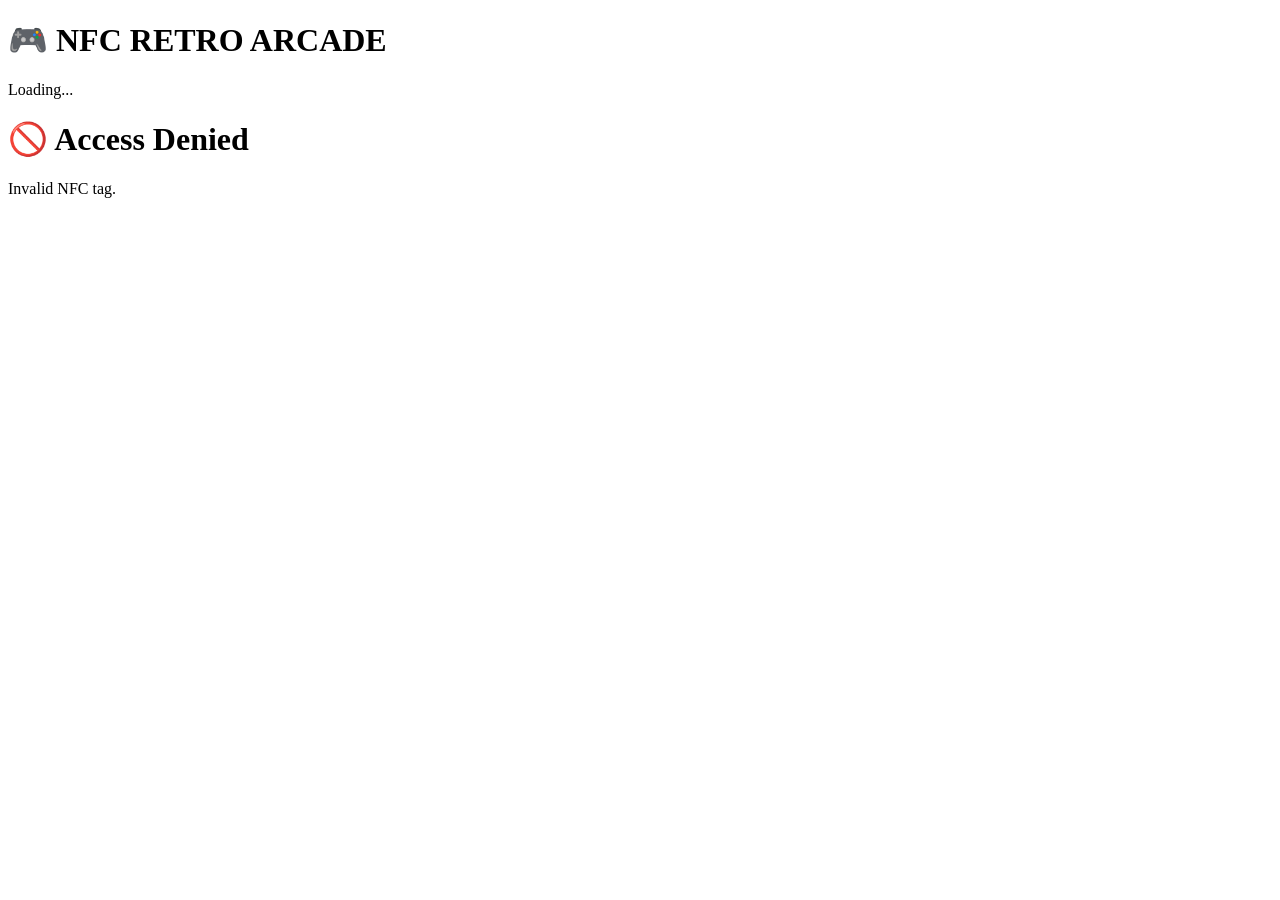
==== index.html @ 3aa721f2 "Add initial HTML structure for NFC Retro Arcade" ====
<!DOCTYPE html>
<html lang="en">
<head>
  <meta charset="UTF-8" />
  <meta name="viewport" content="width=device-width, initial-scale=1.0" />

  <title>NFC Retro Arcade</title>

  <meta name="robots" content="noindex, nofollow" />

  <link rel="stylesheet" href="style.css" />
</head>
<body>
  <div id="loading-screen">
    <h1>🎮 NFC RETRO ARCADE</h1>
    <p>Loading...</p>
  </div>

  <div id="denied-screen" class="hidden">
    <h1>🚫 Access Denied</h1>
    <p>Invalid NFC tag.</p>
  </div>

  <div id="game"></div>

  <script src="app.js"></script>
</body>
</html>
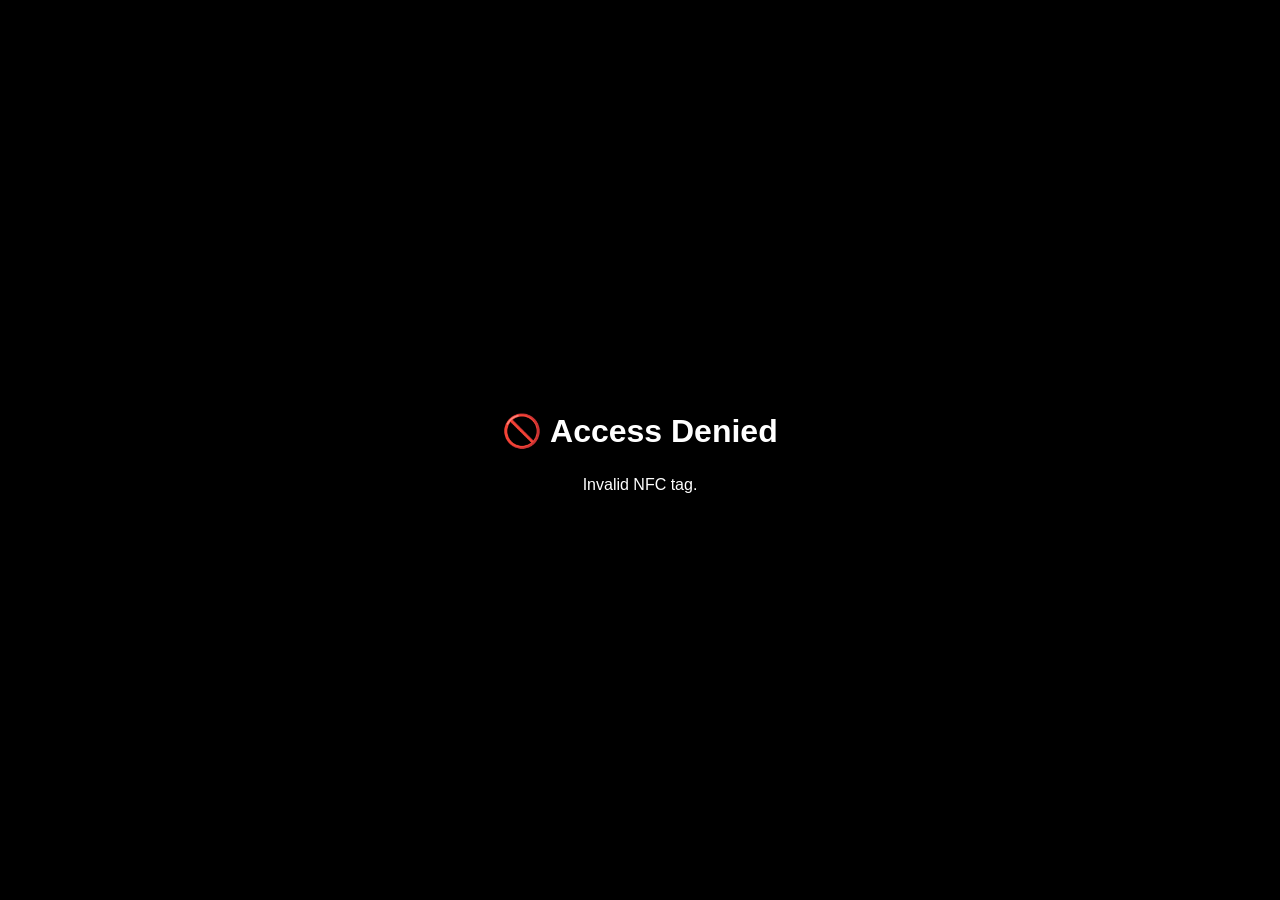
==== commit 11cbfe7a: "Update index.html" ====
--- a/index.html
+++ b/index.html
@@ -23,6 +23,7 @@
 
   <div id="game"></div>
 
+  <script src="data/loader.js"></script>
   <script src="app.js"></script>
 </body>
 </html>
--- a/style.css
+++ b/style.css
@@ -0,0 +1,41 @@
+html,
+body {
+  margin: 0;
+  padding: 0;
+  width: 100%;
+  height: 100%;
+  overflow: hidden;
+  background: black;
+  font-family: Arial, sans-serif;
+  color: white;
+}
+
+#loading-screen,
+#denied-screen {
+  position: fixed;
+  top: 0;
+  left: 0;
+  width: 100%;
+  height: 100%;
+  background: black;
+  display: flex;
+  flex-direction: column;
+  justify-content: center;
+  align-items: center;
+  z-index: 1000;
+}
+
+#loading-screen h1,
+#denied-screen h1 {
+  font-size: 2rem;
+  margin-bottom: 10px;
+}
+
+.hidden {
+  display: none !important;
+}
+
+#game {
+  width: 100vw;
+  height: 100vh;
+}
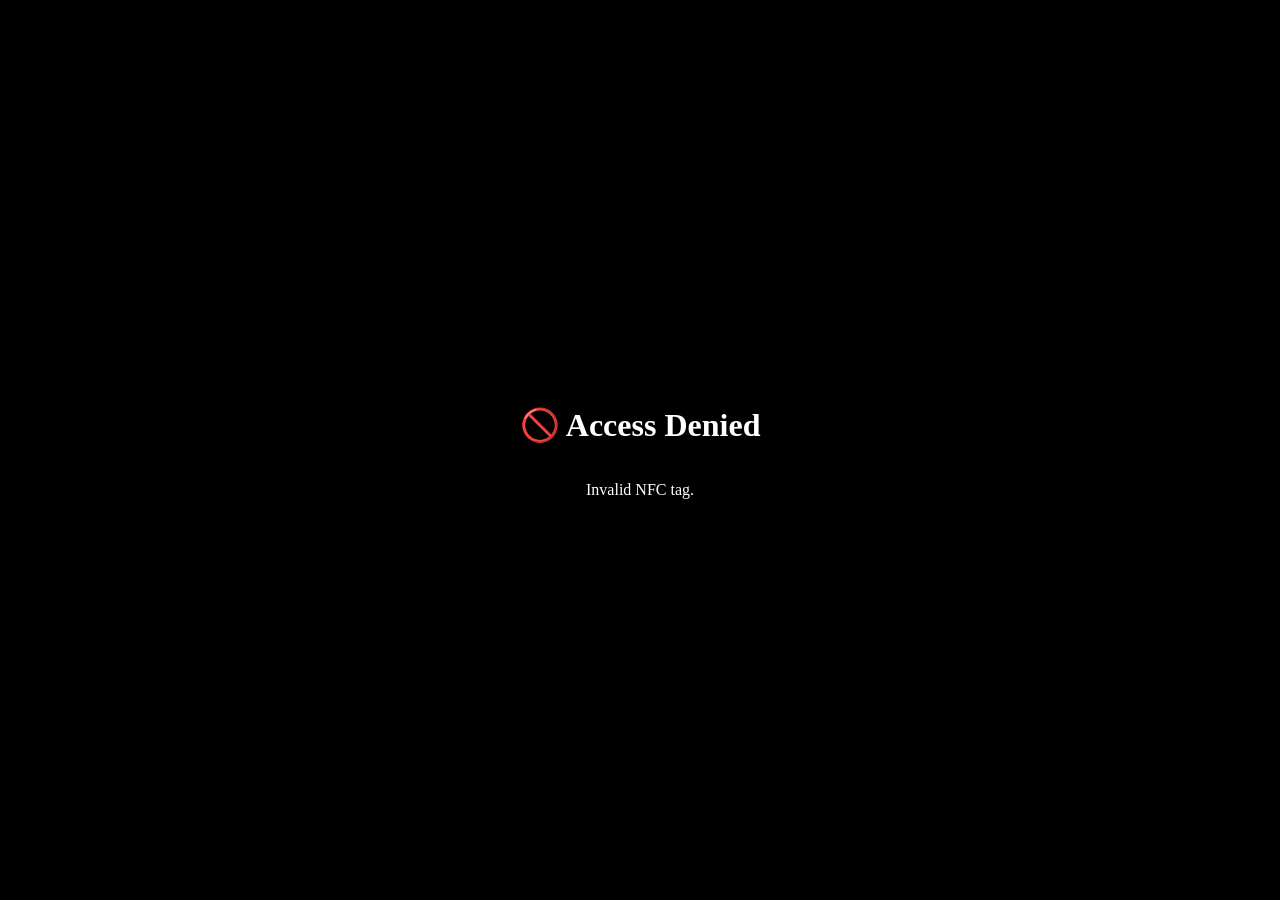
==== commit 2ebd35dd: "Update index.html" ====
--- a/index.html
+++ b/index.html
@@ -23,7 +23,7 @@
 
   <div id="game"></div>
 
+  <script src="app.js"></script>
   <script src="data/loader.js"></script>
-  <script src="app.js"></script>
 </body>
 </html>
--- a/style.css
+++ b/style.css
@@ -6,36 +6,33 @@
   height: 100%;
   overflow: hidden;
   background: black;
-  font-family: Arial, sans-serif;
-  color: white;
+}
+
+body {
+  touch-action: manipulation;
+}
+
+#game {
+  position: fixed;
+  inset: 0;
+  width: 100vw;
+  height: 100vh;
+  z-index: 1;
 }
 
 #loading-screen,
 #denied-screen {
   position: fixed;
-  top: 0;
-  left: 0;
-  width: 100%;
-  height: 100%;
+  inset: 0;
   background: black;
+  color: white;
   display: flex;
   flex-direction: column;
   justify-content: center;
   align-items: center;
-  z-index: 1000;
-}
-
-#loading-screen h1,
-#denied-screen h1 {
-  font-size: 2rem;
-  margin-bottom: 10px;
+  z-index: 9999;
 }
 
 .hidden {
   display: none !important;
 }
-
-#game {
-  width: 100vw;
-  height: 100vh;
-}
